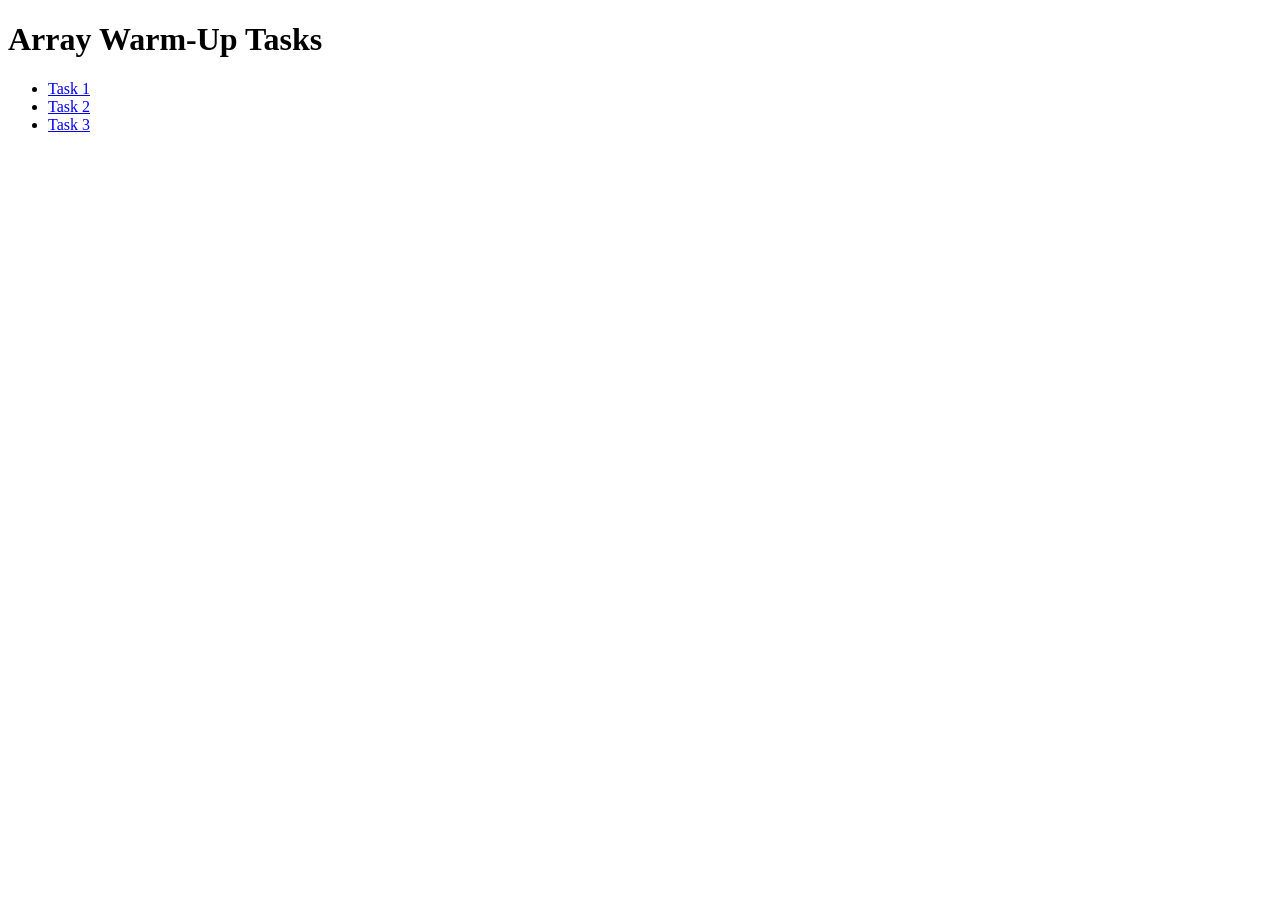
==== index.html @ 9e8146cb "First iteration of arrray warm up solutions for Introduction to Software Development." ====
<!DOCTYPE html>
<html>
  <head>
    <meta charset="UTF-8" />
    <title>Array Warm-Up Tasks</title>
  </head>
  <body>
    <h1>Array Warm-Up Tasks</h1>
    <section>
      <ul>
        <li>
          <a href="task_1/index.html">Task 1</a>
        </li>
        <li><a href="task_2/index.html">Task 2</a></li>
        <li>
          <a href="task_3/index.html">Task 3</a>
        </li>
      </ul>
    </section>
  </body>
</html>
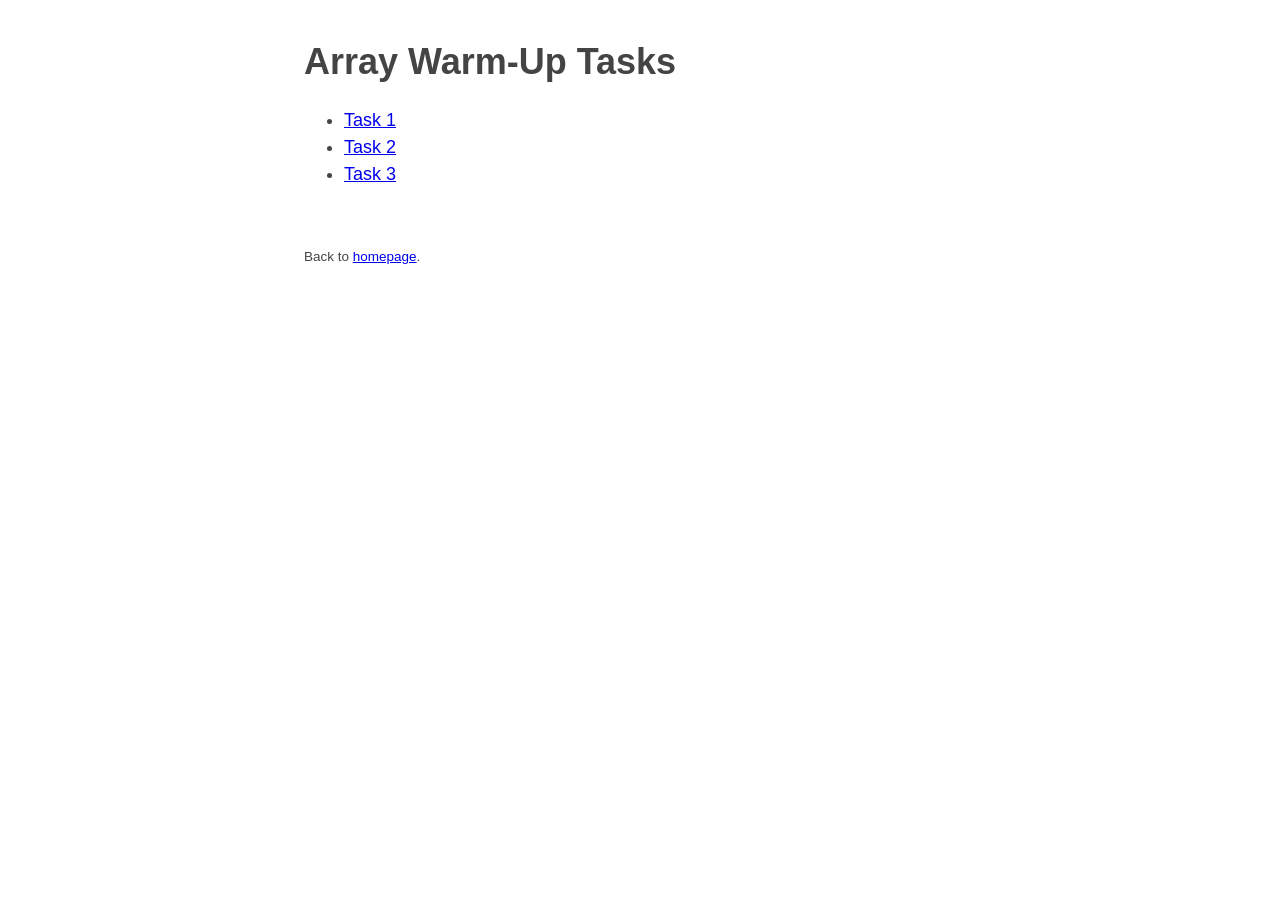
==== commit 22cf05d4: "Array Warm Up Tasks - updated layout" ====
--- a/index.html
+++ b/index.html
@@ -2,6 +2,7 @@
 <html>
   <head>
     <meta charset="UTF-8" />
+    <link rel="stylesheet" href="/styles.css" />
     <title>Array Warm-Up Tasks</title>
   </head>
   <body>
@@ -17,5 +18,9 @@
         </li>
       </ul>
     </section>
+    <br />
+    <footer>
+      <p>Back to <a href="https://fadzlimarz.github.io">homepage</a>.</p>
+    </footer>
   </body>
 </html>
--- a/styles.css
+++ b/styles.css
@@ -0,0 +1,34 @@
+body {
+  max-width: 672px;
+  margin: 40px auto;
+  padding: 0 10px;
+  font: 18px/1.5 -apple-system, BlinkMacSystemFont, "Segoe UI", Roboto,
+    "Helvetica Neue", Arial, "Noto Sans", sans-serif, "Apple Color Emoji",
+    "Segoe UI Emoji", "Segoe UI Symbol", "Noto Color Emoji";
+  color: #444;
+}
+
+h1,
+h2,
+h3 {
+  line-height: 1.2;
+}
+
+footer p {
+  font-size: 0.75em;
+}
+
+@media (prefers-color-scheme: dark) {
+  body {
+    color: #c9d1d9;
+    background: #0d1117;
+  }
+
+  a:link {
+    color: #58a6ff;
+  }
+
+  a:visited {
+    color: #8e96f0;
+  }
+}
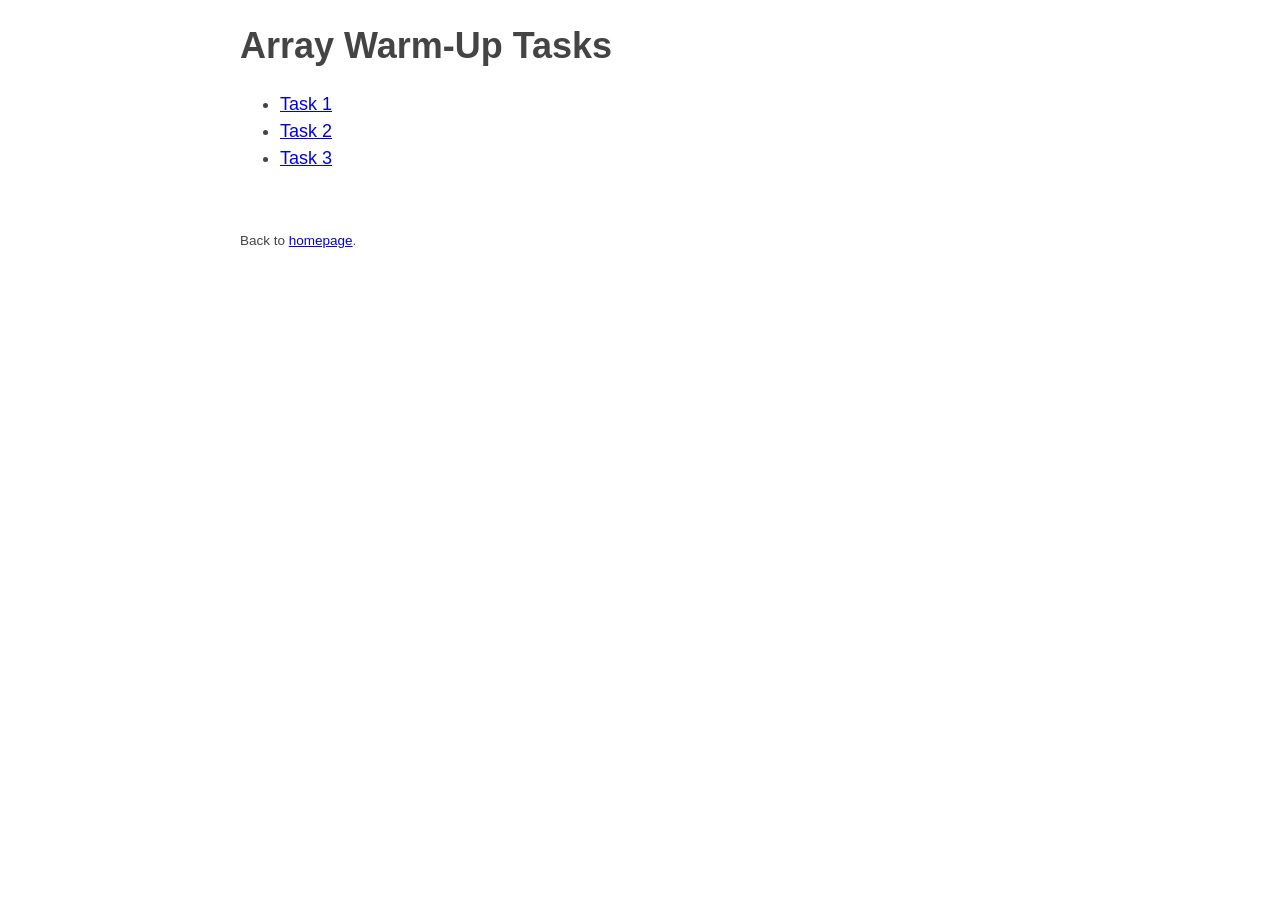
==== commit 1e47d48c: "Array Warm Up Tasks" ====
--- a/index.html
+++ b/index.html
@@ -2,6 +2,7 @@
 <html>
   <head>
     <meta charset="UTF-8" />
+    <meta name="viewport" content="width=device-width, initial-scale=1.0" />
     <link rel="stylesheet" href="/styles.css" />
     <title>Array Warm-Up Tasks</title>
   </head>
--- a/styles.css
+++ b/styles.css
@@ -1,10 +1,10 @@
 body {
-  max-width: 672px;
-  margin: 40px auto;
+  max-width: 800px;
+  margin: 0 auto;
   padding: 0 10px;
-  font: 18px/1.5 -apple-system, BlinkMacSystemFont, "Segoe UI", Roboto,
-    "Helvetica Neue", Arial, "Noto Sans", sans-serif, "Apple Color Emoji",
-    "Segoe UI Emoji", "Segoe UI Symbol", "Noto Color Emoji";
+  font-family: Roboto, sans-serif;
+  font-size: 18px;
+  line-height: 1.5;
   color: #444;
 }
 
@@ -12,6 +12,11 @@
 h2,
 h3 {
   line-height: 1.2;
+}
+
+footer button {
+  padding: 10px 15px;
+  border-radius: 5px;
 }
 
 footer p {
